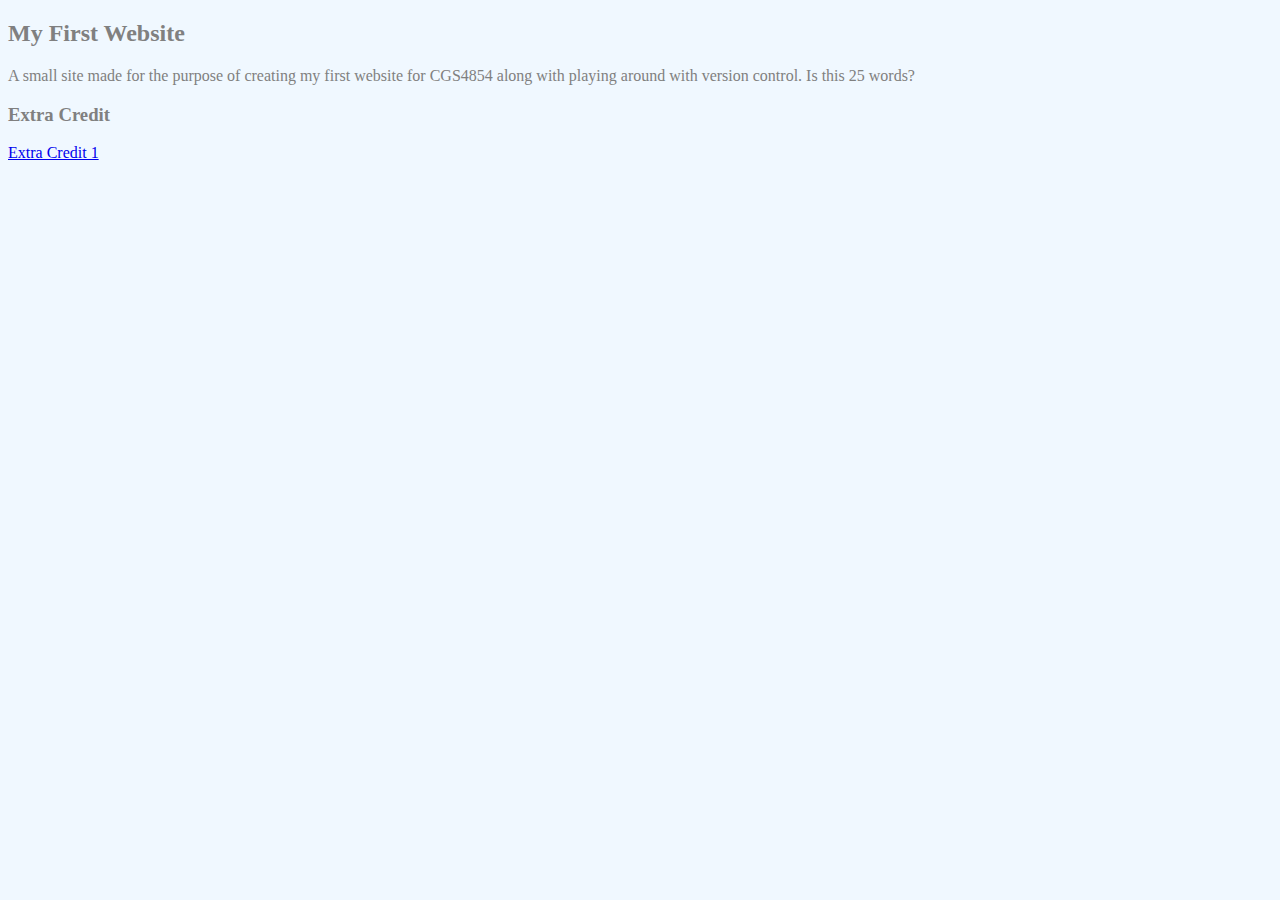
==== web/index.html @ b57dc9fc "background and font color added, rel=stylesheet added" ====
<!DOCTYPE html>
<html>
    <head>
        <title>My First Website</title>
        <meta charset="UTF-8">
        <meta name="viewport" content="width=device-width, initial-scale=1.0">
        <link rel="stylesheet"
              href="styles/tutorialStyle.css"
              type="text/css">
    </head>
    <body>
        <h2>My First Website</h2>
        <p>
            A small site made for the purpose of creating my first website for CGS4854 along with playing around with version control. Is this 25 words? 
        </p>
        <h3>Extra Credit</h3>
        <p>
        <a href="ec1/DynamicPoem.jsp">Extra Credit 1</a>
        </p>
    </body>
</html>
---- web/styles/tutorialStyle.css ----
body {
    color: gray;
    background-color: aliceblue;
    font: serif;
}
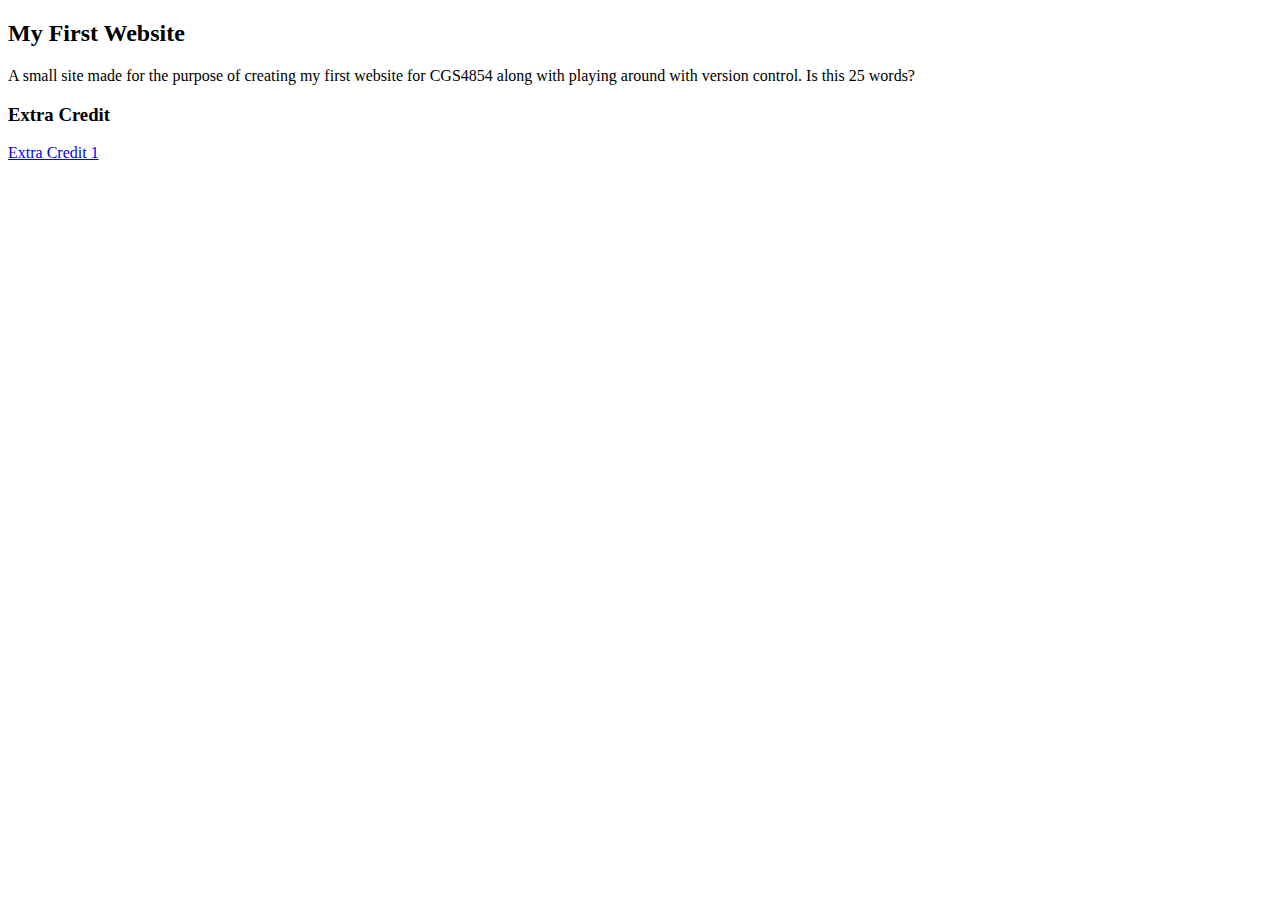
==== commit 399efccd: "rel=stlyesheet given absolute path for replication" ====
--- a/web/index.html
+++ b/web/index.html
@@ -5,7 +5,7 @@
         <meta charset="UTF-8">
         <meta name="viewport" content="width=device-width, initial-scale=1.0">
         <link rel="stylesheet"
-              href="styles/tutorialStyle.css"
+              href="/Tutorials/styles/tutorialStyle.css"
               type="text/css">
     </head>
     <body>
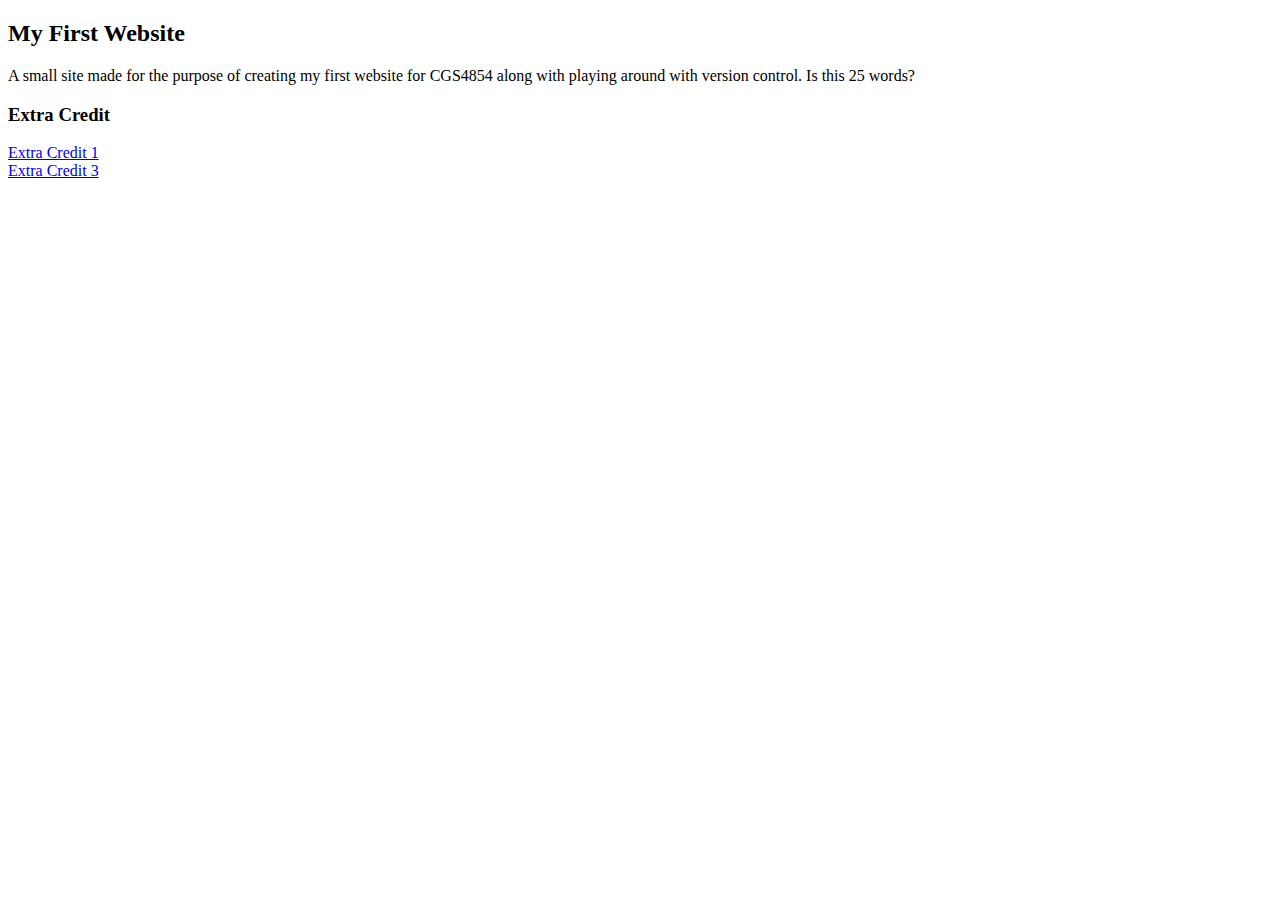
==== commit 126b2518: "ch2.servletController added, controller.java" ====
--- a/web/index.html
+++ b/web/index.html
@@ -16,6 +16,8 @@
         <h3>Extra Credit</h3>
         <p>
         <a href="ec1/DynamicPoem.jsp">Extra Credit 1</a>
+        <br>
+        <a href="ec3">Extra Credit 3</a>
         </p>
     </body>
 </html>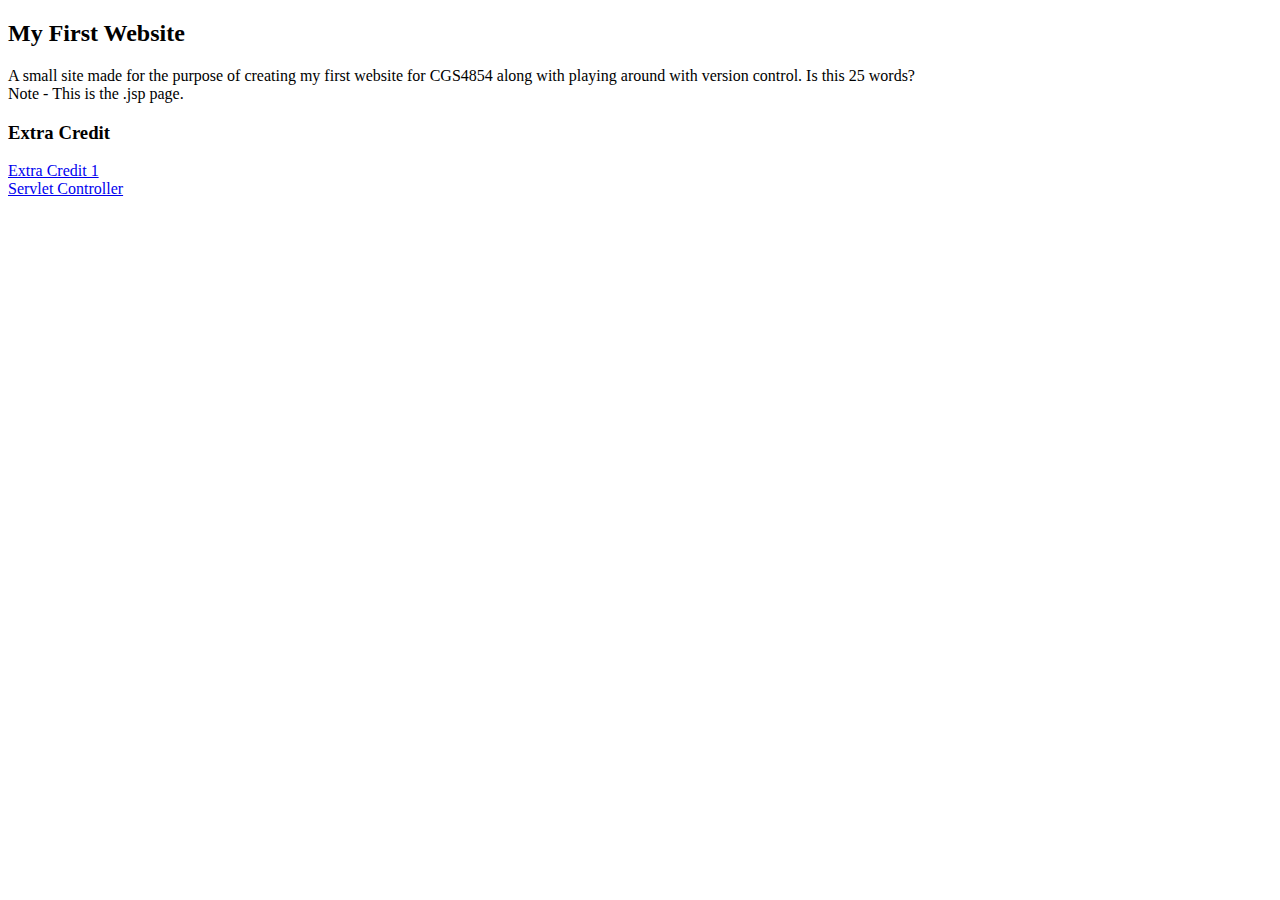
==== commit cc2e085c: "Git test, new laptop" ====
--- a/web/index.html
+++ b/web/index.html
@@ -11,13 +11,15 @@
     <body>
         <h2>My First Website</h2>
         <p>
-            A small site made for the purpose of creating my first website for CGS4854 along with playing around with version control. Is this 25 words? 
+            A small site made for the purpose of creating my first website for 
+            CGS4854 along with playing around with version control. Is this 25 words? <br>
+            Note - This is the .jsp page.
         </p>
         <h3>Extra Credit</h3>
         <p>
         <a href="ec1/DynamicPoem.jsp">Extra Credit 1</a>
         <br>
-        <a href="ec3">Extra Credit 3</a>
+        <a href="ch2/servletController/Controller">Servlet Controller</a>
         </p>
     </body>
 </html>